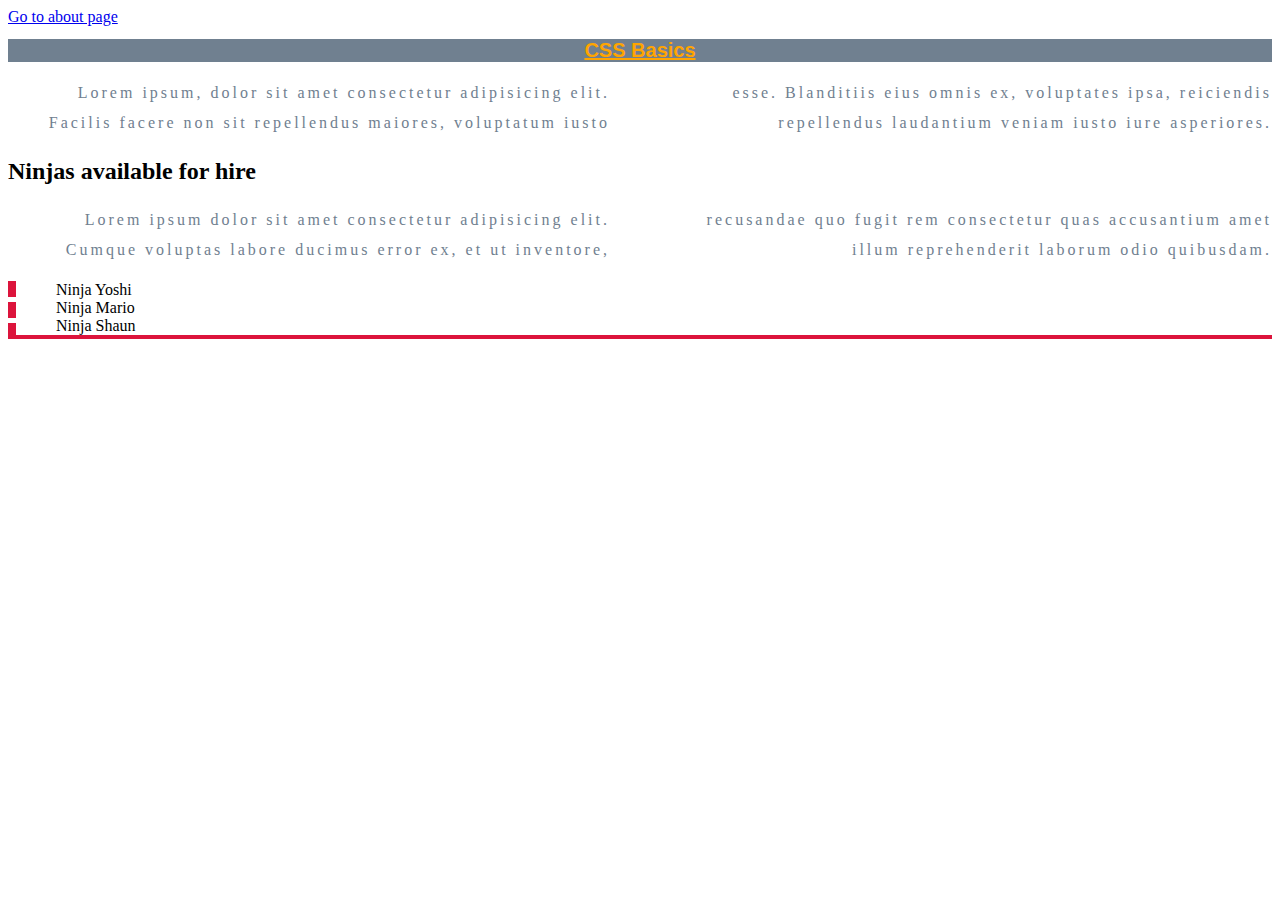
==== index.html @ 15645883 "CSS Tutorial - Day 1" ====
<!DOCTYPE html>
<html lang="en">
<head>
    <meta charset="UTF-8">
    <meta name="viewport" content="width=device-width, initial-scale=1.0">
    <title>Document</title>
    <link rel="stylesheet" href="css/main.css">
</head>
<body>
    <a href="about.html">Go to about page</a>
     <h1>CSS Basics</h1>

     <p>Lorem ipsum, dolor sit amet consectetur adipisicing elit. Facilis facere non sit repellendus maiores, voluptatum iusto esse. Blanditiis eius omnis ex, voluptates ipsa, reiciendis repellendus laudantium veniam iusto iure asperiores.</p>

     <div>
        <h2> Ninjas available for hire</h2>
        <p>Lorem ipsum dolor sit amet consectetur adipisicing elit. Cumque voluptas labore ducimus error ex, et ut inventore, recusandae quo fugit rem consectetur quas accusantium amet illum reprehenderit laborum odio quibusdam.</p>
        <ul>
            <li>Ninja Yoshi</li>
            <li>Ninja Mario</li>
            <li>Ninja Shaun</li>
        </ul>
     </div>
</body>
</html>
---- css/main.css ----
h1{
    color: orange;
    background-color: slategray;
    font-size: 20px;
    text-decoration: underline;
    font-family: arial;
    text-align: center;
    
}
p{
    color: slategray;
    text-align: right;
    line-height: 30px;
    letter-spacing: 3px;
    column-count: 2;
    column-gap: 60px;
}
ul{
    /* border-width: 4px; */
    /* border-style: solid;
    border-color: crimson; */
    border-bottom: 4px solid crimson;
    border-left: 8px dashed crimson;
}
li{
    list-style-type: none;
}
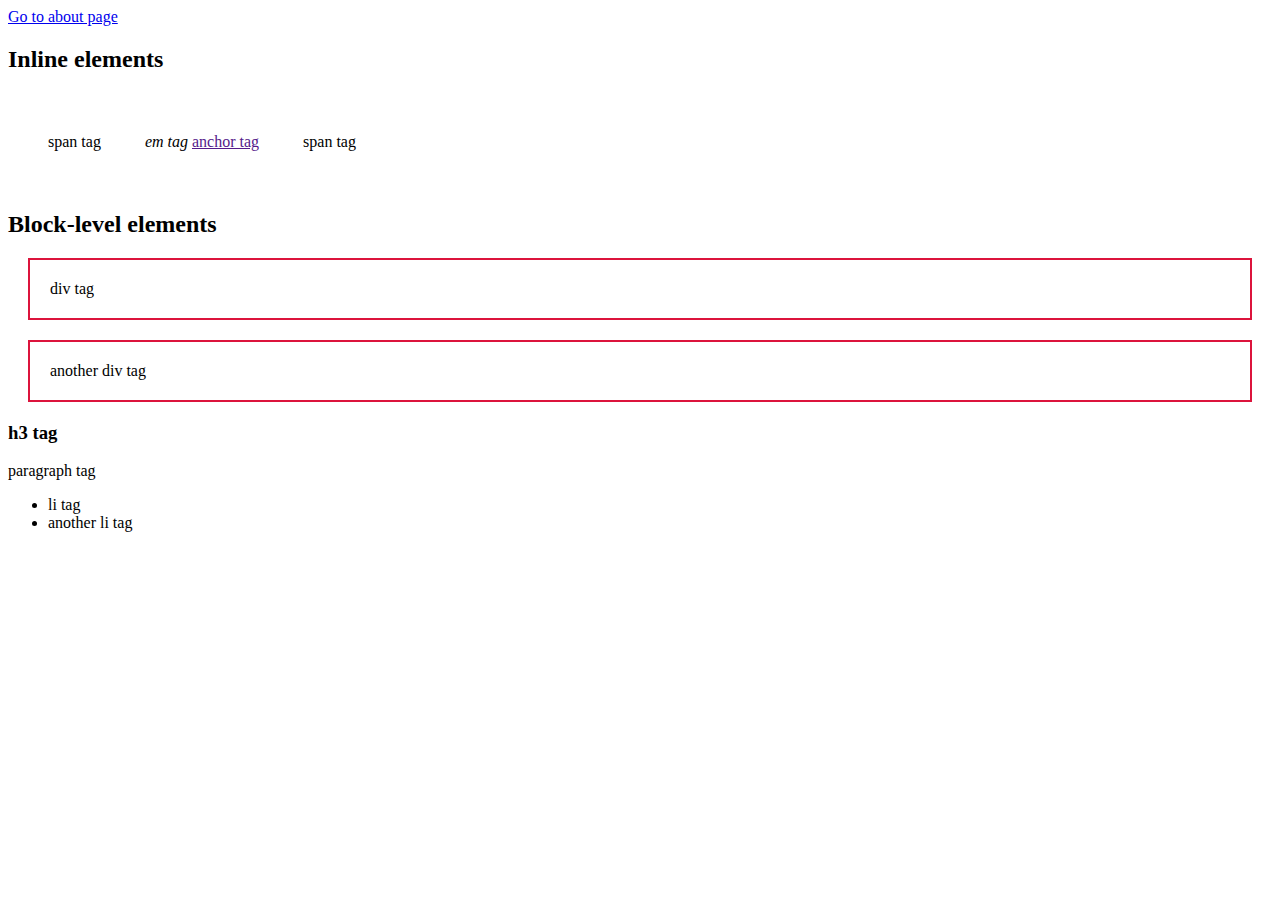
==== commit 0098fd56: "End of Video 1" ====
--- a/index.html
+++ b/index.html
@@ -8,18 +8,22 @@
 </head>
 <body>
     <a href="about.html">Go to about page</a>
-     <h1>CSS Basics</h1>
+     
+    <h2>Inline elements</h2>
+    <span>span tag</span>
+    <em>em tag</em>
+    <a href="">anchor tag</a>
+    <span>span tag</span>
+    
+    <h2>Block-level elements</h2>
 
-     <p>Lorem ipsum, dolor sit amet consectetur adipisicing elit. Facilis facere non sit repellendus maiores, voluptatum iusto esse. Blanditiis eius omnis ex, voluptates ipsa, reiciendis repellendus laudantium veniam iusto iure asperiores.</p>
-
-     <div>
-        <h2> Ninjas available for hire</h2>
-        <p>Lorem ipsum dolor sit amet consectetur adipisicing elit. Cumque voluptas labore ducimus error ex, et ut inventore, recusandae quo fugit rem consectetur quas accusantium amet illum reprehenderit laborum odio quibusdam.</p>
-        <ul>
-            <li>Ninja Yoshi</li>
-            <li>Ninja Mario</li>
-            <li>Ninja Shaun</li>
-        </ul>
-     </div>
+    <div>div tag</div>
+    <div>another div tag</div>
+    <h3>h3 tag</h3>
+    <p>paragraph tag</p>
+    <ul>
+        <li>li tag</li>
+        <li>another li tag</li>
+    </ul>
 </body>
 </html>--- a/css/main.css
+++ b/css/main.css
@@ -1,4 +1,4 @@
-h1{
+/* h1{
     color: orange;
     background-color: slategray;
     font-size: 20px;
@@ -15,14 +15,30 @@
     column-count: 2;
     column-gap: 60px;
 }
-ul{
+ul{ */
     /* border-width: 4px; */
     /* border-style: solid;
     border-color: crimson; */
-    border-bottom: 4px solid crimson;
-    border-left: 8px dashed crimson;
-}
+    /* border-bottom: 4px dotted crimson; */
+    /* border-left: 8px dashed #666162; */
+/* }
 li{
-    list-style-type: none;
+    /* list-style-type: none; */
+    /* text-shadow: 2px 2px lightgray */
+    /* text-shadow: 2px 2px #e9e9e9 */
+
+
+ 
+
+span {
+   display: inline-block;
+    margin: 20px;
+    padding: 20px;
 }
 
+div {
+    /* display: inline; */
+    border: 2px solid crimson;
+    margin: 20px;
+    padding: 20px; 
+}